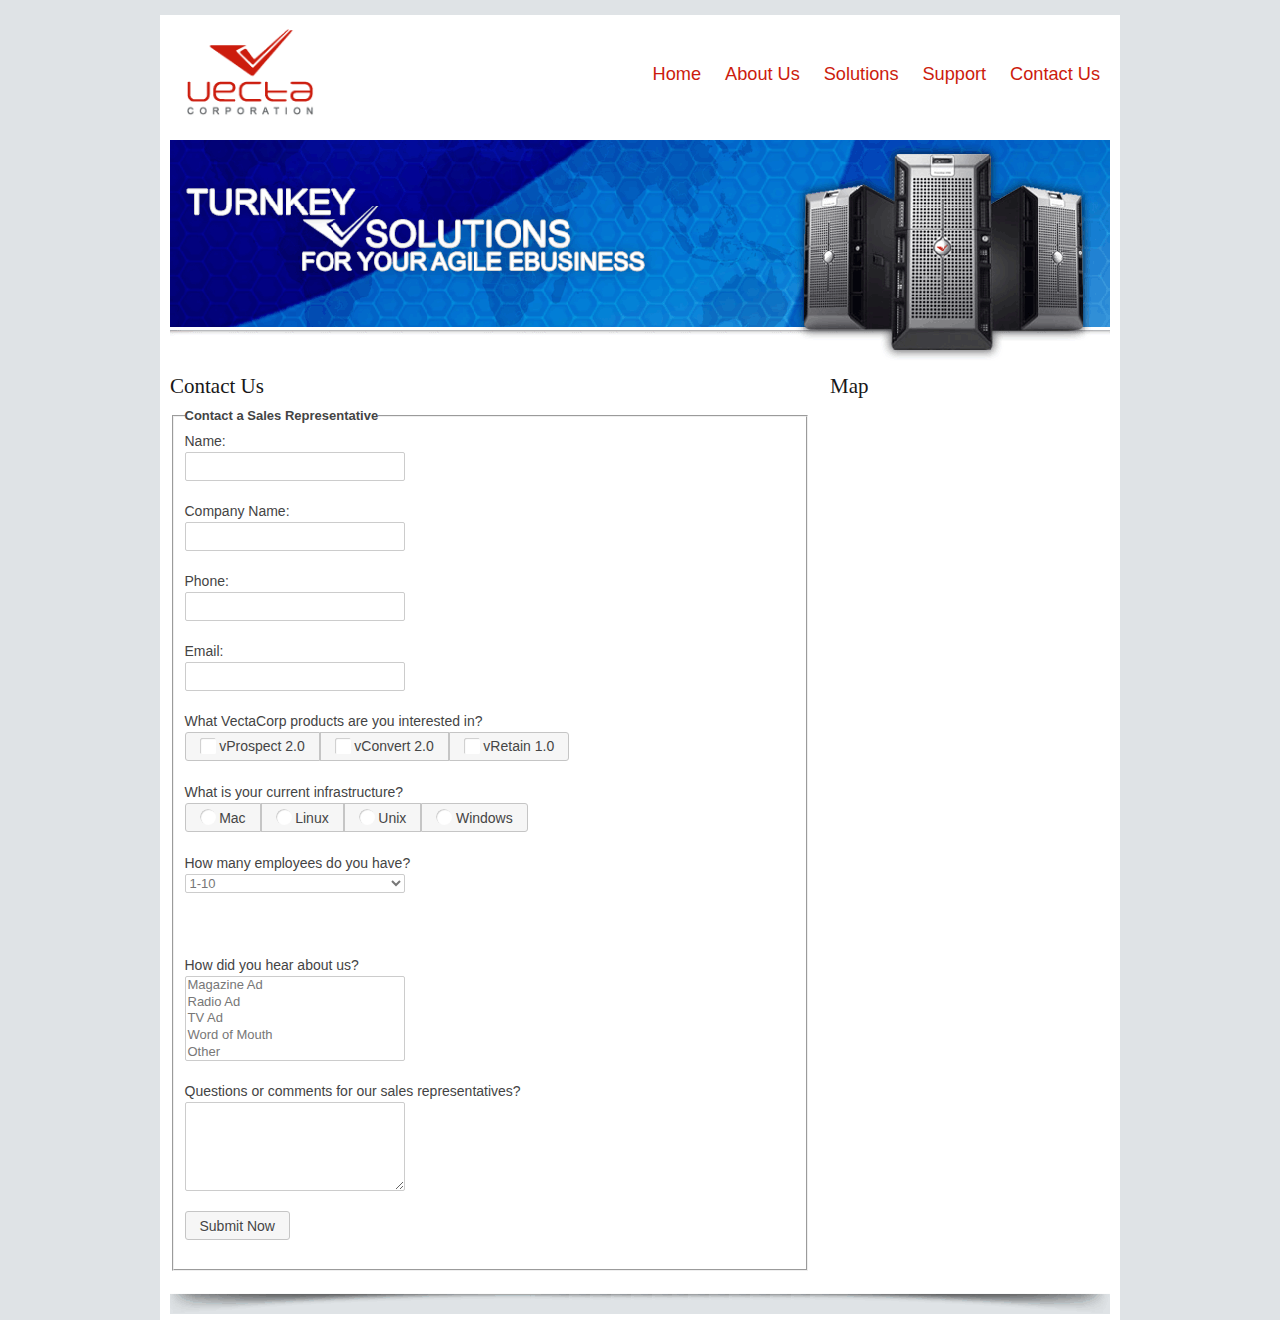
==== vectacorp/contactus.html @ ccac2961 "finished assignment" ====
<!DOCTYPE html>
<html lang="en">
<head>
	<meta charset="utf-8">
	<title>Welcome to Vecta Corp.</title>
	<meta name="viewport" content="width=device-width, initial-scale=1, maximum-scale=1">
	<link rel="stylesheet" href="css/base.css">
	<link rel="stylesheet" href="css/skeleton.css">
	<link rel="stylesheet" href="css/layout.css">
	<link rel="stylesheet" href="css/jquery-ui.css">
	<link rel="stylesheet" href="css/jquery-ui.structure.css">
	<link rel="stylesheet" href="css/jquery-ui.theme.css">

	<!--[if lt IE 9]>
		<script src="http://html5shim.googlecode.com/svn/trunk/html5.js"></script>
	<![endif]-->

	<script src="http://code.jquery.com/jquery-3.2.1.min.js"></script>
	<script src="js/jquery-ui.js"></script>
	<script src="js/jquery.mobilemenu.js"></script>
	<script>
		$(document).ready(function(){
			$('#responsive-menu').mobileMenu();
            $("#tooltip").tooltip();
            $("#companysize").selectmenu();
            $("#contactsubmit").button();
            
	</script>
</head>
<body>
	<main class="container">
		<figure class="three columns">
			<img src="images/logo.gif" class="scale-with-grid" alt="">
		</figure>
		
		<nav class="thirteen columns" id="tooltip">
			<ul id="responsive-menu">
				<li><a href="index.html" title="Vecta Corp. Home provides overview of our company">Home</a></li>
				<li><a href="aboutus.html" title="Learn more about the origins of Vecta Corp.">About Us</a></li>
				<li><a href="solutions.html" title="Vecta Corp. offers 3 solutions for prospecting, converting, and retaining customers.">Solutions</a></li>
				<li><a href="support.html" title="Get 24/7 support for your Vecta Corp. solution">Support</a></li>
				<li><a href="contactus.html" title="Contact us today to learn about how you can get started">Contact Us</a></li>
			</ul>
		</nav>
		
		<header class="sixteen columns">
			<img src="images/header.gif" class="scale-with-grid" alt="">
		</header>
		
		<section id="welcome" class="eleven columns">
			<h4>Contact Us</h4>
			<form id="dialog-form" name="contactform" action="http://www.vectacorp.com/vc/scripts/contactus.asp" method="post">
				<fieldset>
			    <legend>Contact a Sales Representative</legend>
			    Name:
			    <input type="text" name="name" maxlength="30" required="">
			    Company Name:
			    <input type="text" name="companyname" maxlength="30" required="">
			    Phone:
			    <input type="tel" name="phonenumber" maxlength="25" required="" pattern="\d{3}[\-]\d{3}[\-]\d{4}" title="Format: 555-555-5555">
			    
			    Email:
				<input type="email" name="email" maxlength="30" required="">
                   
                What VectaCorp products are you interested in?<br>
                <div id="radioset2">
                        <label for="vProspect"><input type="checkbox" name="product" value="vProspect" id="vProspect">vProspect 2.0</label>
                        <label for="vConvert"><input type="checkbox" name="product" value="vConvert" id="vConvert">vConvert 2.0</label>
                        <label for="vRetain"><input type="checkbox" name="product" value="vRetain" id="vRetain">vRetain 1.0</label>
                </div>
			    <br><br>
			    What is your current infrastructure?<br>
			    <div id="radioset">
			        <label for="Mac"><input type="radio" name="infrastructure" value="Mac" id="Mac">Mac</label>
			        <label for="Linux"><input type="radio" name="infrastructure" value="Linux" id="Linux">Linux</label>
			        <label for="Unix"><input type="radio" name="infrastructure" value="Unix" id="Unix">Unix</label>
			        <label for="Windows"><input type="radio" name="infrastructure" value="Windows" id="Windows">Windows</label>
			    </div>

			    <br><br>
			    How many employees do you have? <br>
			    <select name="companysize" id="companysize">
                    <option value="1-10">1-10</option>
                    <option value="11-100">11-100</option>
                    <option value="101-1000">101-1000</option>
                    <option value="More than 1000">More than 1000</option>
		        </select>
               <br><br>
                
			    How did you hear about us?
			    <select name="hearaboutus" multiple="" size="5">
                    <option value="Magazine Ad">Magazine Ad</option>
                    <option value="Radio Ad">Radio Ad</option>
                    <option value="TV Ad">TV Ad</option>
                    <option value="Word of Mouth">Word of Mouth</option>
                    <option value="Other">Other</option>
		        </select>
                
			    Questions or comments for our sales representatives?
			    <textarea name="questions" size="30" rows="5"></textarea>
                    <button id="open" class="ui-button ui-widget ui-corner-all">Submit Now</button>
                    
                    <div id="dialog" title="Basic dialog">
                    <p>Thank you for your inquiry!</p>
                    </div>
		    	</fieldset>
			</form>
	    </section>
		
		<section id="testimonials" class="five columns">
			<h4>Map</h4>
			<p>&nbsp;</p>

		</section>
		<footer class="sixteen columns">
			<img src="images/footer_desktop.gif" class="scale-with-grid" alt="">
		</footer>
	</main>
	<script>
    $( "#radioset").buttonset();
    $( "#radioset2").buttonset();
    $(function() {
        $( "#dialog" ).dialog({
            autoOpen: false,
            title: 'Thank you!',
            buttons: [
		{
			text: "Ok",
			click: function() {
				$( this ).dialog( "close" );
			}
		},
		{
			text: "Cancel",
			click: function() {
				$( this ).dialog( "close" );
			}
		}
	]
        });
    });
    $("#open").click(function(){
        $(this).hide();
        $( "#dialog" ).dialog('open');
    });

    </script>
</body>
</html>
---- vectacorp/css/base.css ----
/*
* Skeleton V1.2
* Copyright 2011, Dave Gamache
* www.getskeleton.com
* Free to use under the MIT license.
* http://www.opensource.org/licenses/mit-license.php
* 6/20/2012
*/


/* Table of Content
==================================================
	#Reset & Basics
	#Basic Styles
	#Site Styles
	#Typography
	#Links
	#Lists
	#Images
	#Buttons
	#Forms
	#Misc */


/* #Reset & Basics (Inspired by E. Meyers)
================================================== */
	html, body, div, span, applet, object, iframe, h1, h2, h3, h4, h5, h6, p, blockquote, pre, a, abbr, acronym, address, big, cite, code, del, dfn, em, img, ins, kbd, q, s, samp, small, strike, strong, sub, sup, tt, var, b, u, i, center, dl, dt, dd, ol, ul, li, form, label, legend, table, caption, tbody, tfoot, thead, tr, th, td, article, aside, canvas, details, embed, figure, figcaption, footer, header, hgroup, menu, nav, output, ruby, section, summary, time, mark, audio, video {
		margin: 0;
		padding: 0;
		border: 0;
		font-size: 100%;
		font: inherit;
		vertical-align: baseline; }
	article, aside, details, main, figcaption, figure, footer, header, hgroup, menu, nav, section {
		display: block; }
	body {
		line-height: 1; }
	ol, ul {
		list-style: none; }
	blockquote, q {
		quotes: none; }
	blockquote:before, blockquote:after,
	q:before, q:after {
		content: '';
		content: none; }
	table {
		border-collapse: collapse;
		border-spacing: 0; }


/* #Basic Styles
================================================== */
	body {
		/*background: #fff;*/
		font: 14px/21px "HelveticaNeue", "Helvetica Neue", Helvetica, Arial, sans-serif;
		color: #444;
		-webkit-font-smoothing: antialiased; /* Fix for webkit rendering */
		-webkit-text-size-adjust: 100%;
 }


/* #Typography
================================================== */
	h1, h2, h3, h4, h5, h6 {
		color: #181818;
		font-family: "Georgia", "Times New Roman", serif;
		font-weight: normal; }
	h1 a, h2 a, h3 a, h4 a, h5 a, h6 a { font-weight: inherit; }
	h1 { font-size: 46px; line-height: 50px; margin-bottom: 14px;}
	h2 { font-size: 35px; line-height: 40px; margin-bottom: 10px; }
	h3 { font-size: 28px; line-height: 34px; margin-bottom: 8px; }
	h4 { font-size: 21px; line-height: 30px; margin-bottom: 4px; }
	h5 { font-size: 17px; line-height: 24px; }
	h6 { font-size: 14px; line-height: 21px; }
	.subheader { color: #777; }

	p { margin: 0 0 20px 0; }
	p img { margin: 0; }
	p.lead { font-size: 21px; line-height: 27px; color: #777;  }

	em { font-style: italic; }
	strong { font-weight: bold; color: #333; }
	small { font-size: 80%; }
    #tabs ul li{
        font-size:90%;
    }

/*	Blockquotes  */
	blockquote, blockquote p { font-size: 17px; line-height: 24px; color: #777; font-style: italic; }
	blockquote { margin: 0 0 20px; padding: 9px 20px 0 19px; border-left: 1px solid #ddd; }
	blockquote cite { display: block; font-size: 12px; color: #555; }
	blockquote cite:before { content: "\2014 \0020"; }
	blockquote cite a, blockquote cite a:visited, blockquote cite a:visited { color: #555; }

	hr { border: solid #ddd; border-width: 1px 0 0; clear: both; margin: 10px 0 30px; height: 0; }


/* #Links
================================================== */
	a, a:visited { color: #333; text-decoration: underline; outline: 0; }
	a:hover, a:focus { color: #000; }
	p a, p a:visited { line-height: inherit; }


/* #Lists
================================================== */
	ul, ol { margin-bottom: 20px; }
	ul { list-style: none outside; }
	ol { list-style: decimal; }
	ol, ul.square, ul.circle, ul.disc { margin-left: 30px; }
	ul.square { list-style: square outside; }
	ul.circle { list-style: circle outside; }
	ul.disc { list-style: disc outside; }
	ul ul, ul ol,
	ol ol, ol ul { margin: 4px 0 5px 30px; font-size: 90%;  }
	ul ul li, ul ol li,
	ol ol li, ol ul li { margin-bottom: 6px; }
	li { line-height: 18px; margin-bottom: 12px; }
	ul.large li { line-height: 21px; }
	li p { line-height: 21px; }

/* #Images
================================================== */

	img.scale-with-grid {
		max-width: 100%;
		height: auto; }


/* #Buttons
================================================== */

	.button,
	button,
	input[type="submit"],
	input[type="reset"],
	input[type="button"] {
		background: #eee; /* Old browsers */
		background: #eee -moz-linear-gradient(top, rgba(255,255,255,.2) 0%, rgba(0,0,0,.2) 100%); /* FF3.6+ */
		background: #eee -webkit-gradient(linear, left top, left bottom, color-stop(0%,rgba(255,255,255,.2)), color-stop(100%,rgba(0,0,0,.2))); /* Chrome,Safari4+ */
		background: #eee -webkit-linear-gradient(top, rgba(255,255,255,.2) 0%,rgba(0,0,0,.2) 100%); /* Chrome10+,Safari5.1+ */
		background: #eee -o-linear-gradient(top, rgba(255,255,255,.2) 0%,rgba(0,0,0,.2) 100%); /* Opera11.10+ */
		background: #eee -ms-linear-gradient(top, rgba(255,255,255,.2) 0%,rgba(0,0,0,.2) 100%); /* IE10+ */
		background: #eee linear-gradient(top, rgba(255,255,255,.2) 0%,rgba(0,0,0,.2) 100%); /* W3C */
	  border: 1px solid #aaa;
	  border-top: 1px solid #ccc;
	  border-left: 1px solid #ccc;
	  -moz-border-radius: 3px;
	  -webkit-border-radius: 3px;
	  border-radius: 3px;
	  color: #444;
	  display: inline-block;
	  font-size: 11px;
	  font-weight: bold;
	  text-decoration: none;
	  text-shadow: 0 1px rgba(255, 255, 255, .75);
	  cursor: pointer;
	  margin-bottom: 20px;
	  line-height: normal;
	  padding: 8px 10px;
	  font-family: "HelveticaNeue", "Helvetica Neue", Helvetica, Arial, sans-serif; }

	.button:hover,
	button:hover,
	input[type="submit"]:hover,
	input[type="reset"]:hover,
	input[type="button"]:hover {
		color: #222;
		background: #ddd; /* Old browsers */
		background: #ddd -moz-linear-gradient(top, rgba(255,255,255,.3) 0%, rgba(0,0,0,.3) 100%); /* FF3.6+ */
		background: #ddd -webkit-gradient(linear, left top, left bottom, color-stop(0%,rgba(255,255,255,.3)), color-stop(100%,rgba(0,0,0,.3))); /* Chrome,Safari4+ */
		background: #ddd -webkit-linear-gradient(top, rgba(255,255,255,.3) 0%,rgba(0,0,0,.3) 100%); /* Chrome10+,Safari5.1+ */
		background: #ddd -o-linear-gradient(top, rgba(255,255,255,.3) 0%,rgba(0,0,0,.3) 100%); /* Opera11.10+ */
		background: #ddd -ms-linear-gradient(top, rgba(255,255,255,.3) 0%,rgba(0,0,0,.3) 100%); /* IE10+ */
		background: #ddd linear-gradient(top, rgba(255,255,255,.3) 0%,rgba(0,0,0,.3) 100%); /* W3C */
	  border: 1px solid #888;
	  border-top: 1px solid #aaa;
	  border-left: 1px solid #aaa; }

	.button:active,
	button:active,
	input[type="submit"]:active,
	input[type="reset"]:active,
	input[type="button"]:active {
		border: 1px solid #666;
		background: #ccc; /* Old browsers */
		background: #ccc -moz-linear-gradient(top, rgba(255,255,255,.35) 0%, rgba(10,10,10,.4) 100%); /* FF3.6+ */
		background: #ccc -webkit-gradient(linear, left top, left bottom, color-stop(0%,rgba(255,255,255,.35)), color-stop(100%,rgba(10,10,10,.4))); /* Chrome,Safari4+ */
		background: #ccc -webkit-linear-gradient(top, rgba(255,255,255,.35) 0%,rgba(10,10,10,.4) 100%); /* Chrome10+,Safari5.1+ */
		background: #ccc -o-linear-gradient(top, rgba(255,255,255,.35) 0%,rgba(10,10,10,.4) 100%); /* Opera11.10+ */
		background: #ccc -ms-linear-gradient(top, rgba(255,255,255,.35) 0%,rgba(10,10,10,.4) 100%); /* IE10+ */
		background: #ccc linear-gradient(top, rgba(255,255,255,.35) 0%,rgba(10,10,10,.4) 100%); /* W3C */ }

	.button.full-width,
	button.full-width,
	input[type="submit"].full-width,
	input[type="reset"].full-width,
	input[type="button"].full-width {
		width: 100%;
		padding-left: 0 !important;
		padding-right: 0 !important;
		text-align: center; }

	/* Fix for odd Mozilla border & padding issues */
	button::-moz-focus-inner,
	input::-moz-focus-inner {
    border: 0;
    padding: 0;
	}


/* #Forms
================================================== */

	form {
		margin-bottom: 20px; }
	fieldset {
		margin-bottom: 20px; }
	input[type="text"],
	input[type="password"],
	input[type="email"],
	input[type="tel"],
	textarea,
	select {
		border: 1px solid #ccc;
		padding: 6px 4px;
		outline: none;
		-moz-border-radius: 2px;
		-webkit-border-radius: 2px;
		border-radius: 2px;
		font: 13px "HelveticaNeue", "Helvetica Neue", Helvetica, Arial, sans-serif;
		color: #777;
		margin: 0;
		width: 210px;
		max-width: 100%;
		display: block;
		margin-bottom: 20px;
		background: #fff; }
	select {
		padding: 0; }
	input[type="text"]:focus,
	input[type="password"]:focus,
	input[type="email"]:focus,
	input[type="tel"]:focus,
	textarea:focus {
		border: 1px solid #aaa;
 		color: #444;
 		-moz-box-shadow: 0 0 3px rgba(0,0,0,.2);
		-webkit-box-shadow: 0 0 3px rgba(0,0,0,.2);
		box-shadow:  0 0 3px rgba(0,0,0,.2); }
	textarea {
		min-height: 60px; }
	label,
	legend {
		display: block;
		font-weight: bold;
		font-size: 13px;  }
	select {
		width: 220px; }
	input[type="checkbox"] {
		display: inline; }
	label span,
	legend span {
		font-weight: normal;
		font-size: 13px;
		color: #444; }

/* #Misc
================================================== */
	.remove-bottom { margin-bottom: 0 !important; }
	.half-bottom { margin-bottom: 10px !important; }
	.add-bottom { margin-bottom: 20px !important; }
---- vectacorp/css/skeleton.css ----
/*
* Skeleton V1.2
* Copyright 2011, Dave Gamache
* www.getskeleton.com
* Free to use under the MIT license.
* http://www.opensource.org/licenses/mit-license.php
* 6/20/2012
*/


/* Table of Contents
==================================================
    #Base 960 Grid
    #Tablet (Portrait)
    #Mobile (Portrait)
    #Mobile (Landscape)
    #Clearing */



/* #Base 960 Grid
================================================== */

    .container                                  { position: relative; width: 960px; margin: 0 auto; padding: 0; }
    .container .column,
    .container .columns                         { float: left; display: inline; margin-left: 10px; margin-right: 10px; }
    .row                                        { margin-bottom: 20px; }

    /* Nested Column Classes */
    .column.alpha, .columns.alpha               { margin-left: 0; }
    .column.omega, .columns.omega               { margin-right: 0; }

    /* Base Grid */
    .container .one.column,
    .container .one.columns                     { width: 40px;  }
    .container .two.columns                     { width: 100px; }
    .container .three.columns                   { width: 160px; }
    .container .four.columns                    { width: 220px; }
    .container .five.columns                    { width: 280px; }
    .container .six.columns                     { width: 340px; }
    .container .seven.columns                   { width: 400px; }
    .container .eight.columns                   { width: 460px; }
    .container .nine.columns                    { width: 520px; }
    .container .ten.columns                     { width: 580px; }
    .container .eleven.columns                  { width: 640px; }
    .container .twelve.columns                  { width: 700px; }
    .container .thirteen.columns                { width: 760px; }
    .container .fourteen.columns                { width: 820px; }
    .container .fifteen.columns                 { width: 880px; }
    .container .sixteen.columns                 { width: 940px; }

    .container .one-third.column                { width: 300px; }
    .container .two-thirds.column               { width: 620px; }

    /* Offsets */
    .container .offset-by-one                   { padding-left: 60px;  }
    .container .offset-by-two                   { padding-left: 120px; }
    .container .offset-by-three                 { padding-left: 180px; }
    .container .offset-by-four                  { padding-left: 240px; }
    .container .offset-by-five                  { padding-left: 300px; }
    .container .offset-by-six                   { padding-left: 360px; }
    .container .offset-by-seven                 { padding-left: 420px; }
    .container .offset-by-eight                 { padding-left: 480px; }
    .container .offset-by-nine                  { padding-left: 540px; }
    .container .offset-by-ten                   { padding-left: 600px; }
    .container .offset-by-eleven                { padding-left: 660px; }
    .container .offset-by-twelve                { padding-left: 720px; }
    .container .offset-by-thirteen              { padding-left: 780px; }
    .container .offset-by-fourteen              { padding-left: 840px; }
    .container .offset-by-fifteen               { padding-left: 900px; }



/* #Tablet (Portrait)
================================================== */

    /* Note: Design for a width of 768px */

    @media only screen and (min-width: 768px) and (max-width: 959px) {
        .container                                  { width: 768px; }
        .container .column,
        .container .columns                         { margin-left: 10px; margin-right: 10px;  }
        .column.alpha, .columns.alpha               { margin-left: 0; margin-right: 10px; }
        .column.omega, .columns.omega               { margin-right: 0; margin-left: 10px; }
        .alpha.omega                                { margin-left: 0; margin-right: 0; }

        .container .one.column,
        .container .one.columns                     { width: 28px; }
        .container .two.columns                     { width: 76px; }
        .container .three.columns                   { width: 124px; }
        .container .four.columns                    { width: 172px; }
        .container .five.columns                    { width: 220px; }
        .container .six.columns                     { width: 268px; }
        .container .seven.columns                   { width: 316px; }
        .container .eight.columns                   { width: 364px; }
        .container .nine.columns                    { width: 412px; }
        .container .ten.columns                     { width: 460px; }
        .container .eleven.columns                  { width: 508px; }
        .container .twelve.columns                  { width: 556px; }
        .container .thirteen.columns                { width: 604px; }
        .container .fourteen.columns                { width: 652px; }
        .container .fifteen.columns                 { width: 700px; }
        .container .sixteen.columns                 { width: 748px; }

        .container .one-third.column                { width: 236px; }
        .container .two-thirds.column               { width: 492px; }

        /* Offsets */
        .container .offset-by-one                   { padding-left: 48px; }
        .container .offset-by-two                   { padding-left: 96px; }
        .container .offset-by-three                 { padding-left: 144px; }
        .container .offset-by-four                  { padding-left: 192px; }
        .container .offset-by-five                  { padding-left: 240px; }
        .container .offset-by-six                   { padding-left: 288px; }
        .container .offset-by-seven                 { padding-left: 336px; }
        .container .offset-by-eight                 { padding-left: 384px; }
        .container .offset-by-nine                  { padding-left: 432px; }
        .container .offset-by-ten                   { padding-left: 480px; }
        .container .offset-by-eleven                { padding-left: 528px; }
        .container .offset-by-twelve                { padding-left: 576px; }
        .container .offset-by-thirteen              { padding-left: 624px; }
        .container .offset-by-fourteen              { padding-left: 672px; }
        .container .offset-by-fifteen               { padding-left: 720px; }
    }


/*  #Mobile (Portrait)
================================================== */

    /* Note: Design for a width of 320px */

    @media only screen and (max-width: 767px) {
        .container { width: 300px; }
        .container .columns,
        .container .column { margin: 0; }

        .container .one.column,
        .container .one.columns,
        .container .two.columns,
        .container .three.columns,
        .container .four.columns,
        .container .five.columns,
        .container .six.columns,
        .container .seven.columns,
        .container .eight.columns,
        .container .nine.columns,
        .container .ten.columns,
        .container .eleven.columns,
        .container .twelve.columns,
        .container .thirteen.columns,
        .container .fourteen.columns,
        .container .fifteen.columns,
        .container .sixteen.columns,
        .container .one-third.column,
        .container .two-thirds.column  { width: 300px; }

        /* Offsets */
        .container .offset-by-one,
        .container .offset-by-two,
        .container .offset-by-three,
        .container .offset-by-four,
        .container .offset-by-five,
        .container .offset-by-six,
        .container .offset-by-seven,
        .container .offset-by-eight,
        .container .offset-by-nine,
        .container .offset-by-ten,
        .container .offset-by-eleven,
        .container .offset-by-twelve,
        .container .offset-by-thirteen,
        .container .offset-by-fourteen,
        .container .offset-by-fifteen { padding-left: 0; }

    }


/* #Mobile (Landscape)
================================================== */

    /* Note: Design for a width of 480px */

    @media only screen and (min-width: 480px) and (max-width: 767px) {
        .container { width: 420px; }
        .container .columns,
        .container .column { margin: 0; }

        .container .one.column,
        .container .one.columns,
        .container .two.columns,
        .container .three.columns,
        .container .four.columns,
        .container .five.columns,
        .container .six.columns,
        .container .seven.columns,
        .container .eight.columns,
        .container .nine.columns,
        .container .ten.columns,
        .container .eleven.columns,
        .container .twelve.columns,
        .container .thirteen.columns,
        .container .fourteen.columns,
        .container .fifteen.columns,
        .container .sixteen.columns,
        .container .one-third.column,
        .container .two-thirds.column { width: 420px; }
    }


/* #Clearing
================================================== */

    /* Self Clearing Goodness */
    .container:after { content: "\0020"; display: block; height: 0; clear: both; visibility: hidden; }

    /* Use clearfix class on parent to clear nested columns,
    or wrap each row of columns in a <div class="row"> */
    .clearfix:before,
    .clearfix:after,
    .row:before,
    .row:after {
      content: '\0020';
      display: block;
      overflow: hidden;
      visibility: hidden;
      width: 0;
      height: 0; }
    .row:after,
    .clearfix:after {
      clear: both; }
    .row,
    .clearfix {
      zoom: 1; }

    /* You can also use a <br class="clear" /> to clear columns */
    .clear {
      clear: both;
      display: block;
      overflow: hidden;
      visibility: hidden;
      width: 0;
      height: 0;
    }
---- vectacorp/css/layout.css ----
/*
* Skeleton V1.2
* Copyright 2011, Dave Gamache
* www.getskeleton.com
* Free to use under the MIT license.
* http://www.opensource.org/licenses/mit-license.php
* 6/20/2012
*/

/* Table of Content
==================================================
	#Site Styles
	#Page Styles
	#Media Queries
	#Font-Face */

/* #Site Styles
================================================== */
body 		{background:#DFE3E6;padding-top:15px;}
main		{background:#FFFFFF;}
figure		{height:125px;}
nav			{height:125px;}
nav ul		{margin-top:50px;text-align:right;}
nav ul li	{display:inline;}
nav ul li a,
nav ul li a:visited	{padding:3px 10px;font-size:130%;text-decoration:none;color:#CC1C0D;}
/* #Page Styles
================================================== */

/* #Media Queries
================================================== */

	/* Smaller than standard 960 (devices and browsers) */
	@media only screen and (max-width: 959px) {}

	/* Tablet Portrait size to standard 960 (devices and browsers) */
	@media only screen and (min-width: 768px) and (max-width: 959px) {}

	/* All Mobile Sizes (devices and browser) */
	@media only screen and (max-width: 767px) {
		figure 		{width:100%;text-align:center;}
		nav			{height:40px;padding:0 5px;}
		nav	ul		{text-align:center;margin-top:0;}
		nav ul li a	{font-size:100%;}
		nav select	{width:95%;}
	}

	/* Mobile Landscape Size to Tablet Portrait (devices and browsers) */
	@media only screen and (min-width: 480px) and (max-width: 767px) {}

	/* Mobile Portrait Size to Mobile Landscape Size (devices and browsers) */
	@media only screen and (max-width: 479px) {}


/* #Font-Face
================================================== */
/* 	This is the proper syntax for an @font-face file
		Just create a "fonts" folder at the root,
		copy your FontName into code below and remove
		comment brackets */

/*	@font-face {
	    font-family: 'FontName';
	    src: url('../fonts/FontName.eot');
	    src: url('../fonts/FontName.eot?iefix') format('eot'),
	         url('../fonts/FontName.woff') format('woff'),
	         url('../fonts/FontName.ttf') format('truetype'),
	         url('../fonts/FontName.svg#webfontZam02nTh') format('svg');
	    font-weight: normal;
	    font-style: normal; }
*/
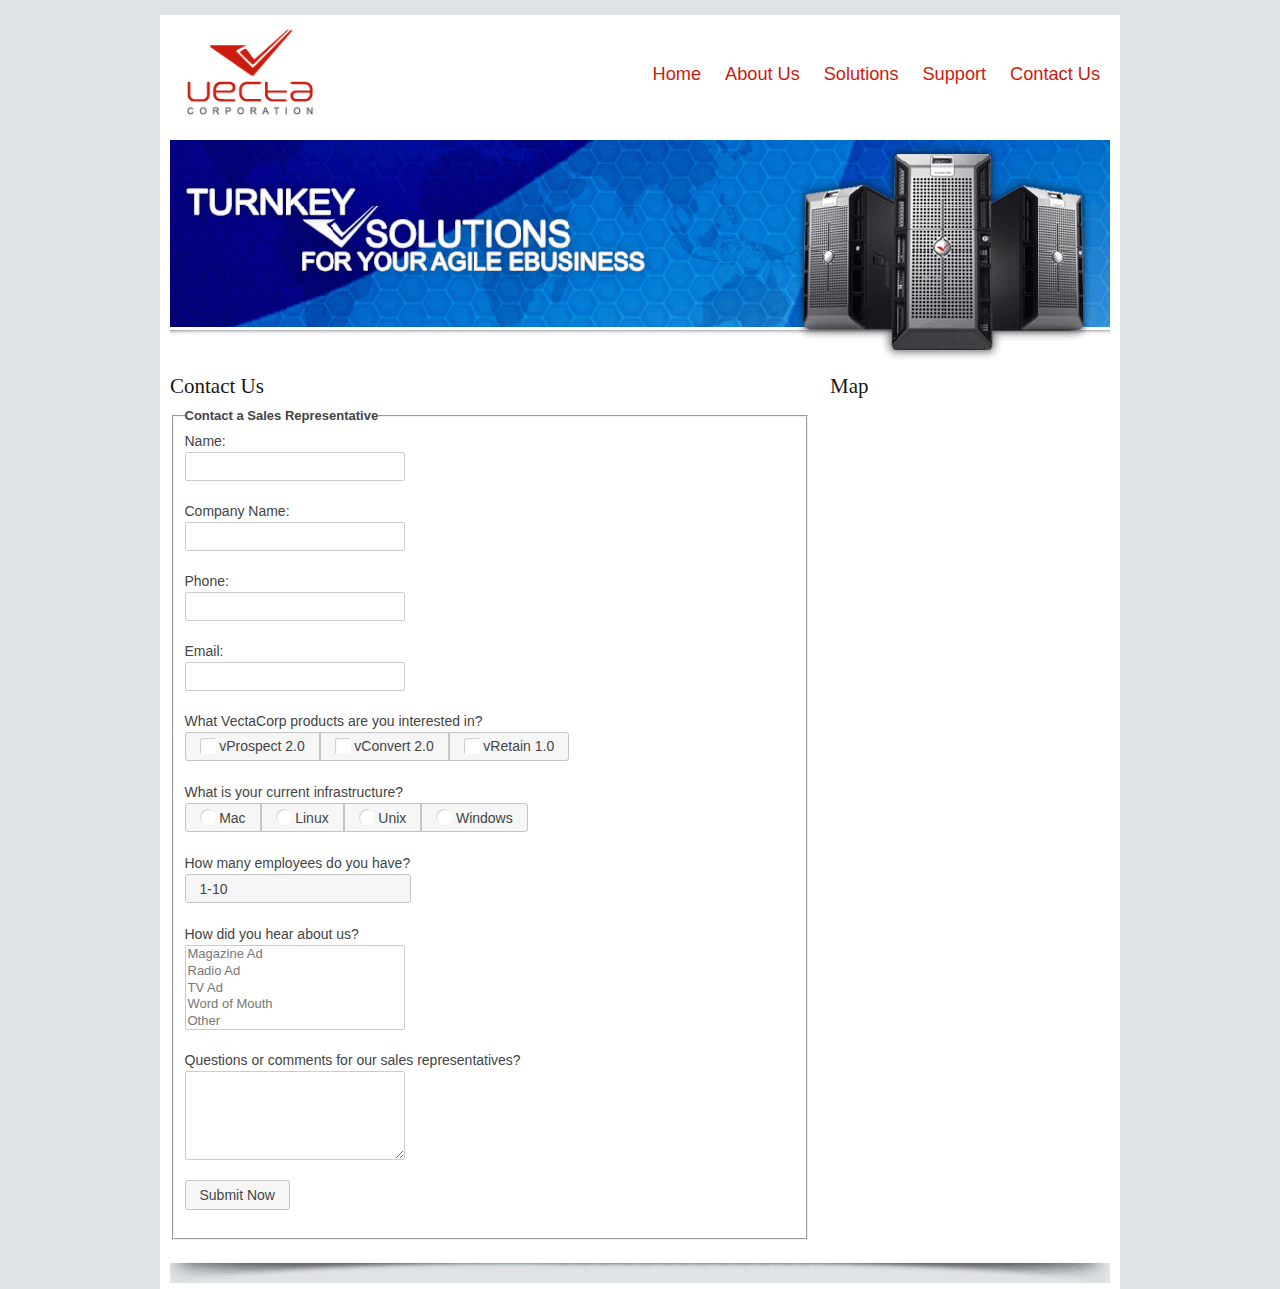
==== commit 789ec1d7: "edit" ====
--- a/vectacorp/contactus.html
+++ b/vectacorp/contactus.html
@@ -22,7 +22,6 @@
 		$(document).ready(function(){
 			$('#responsive-menu').mobileMenu();
             $("#tooltip").tooltip();
-            $("#companysize").selectmenu();
             $("#contactsubmit").button();
             
 	</script>
@@ -139,6 +138,7 @@
 	]
         });
     });
+    $("#companysize").selectmenu();
     $("#open").click(function(){
         $(this).hide();
         $( "#dialog" ).dialog('open');
